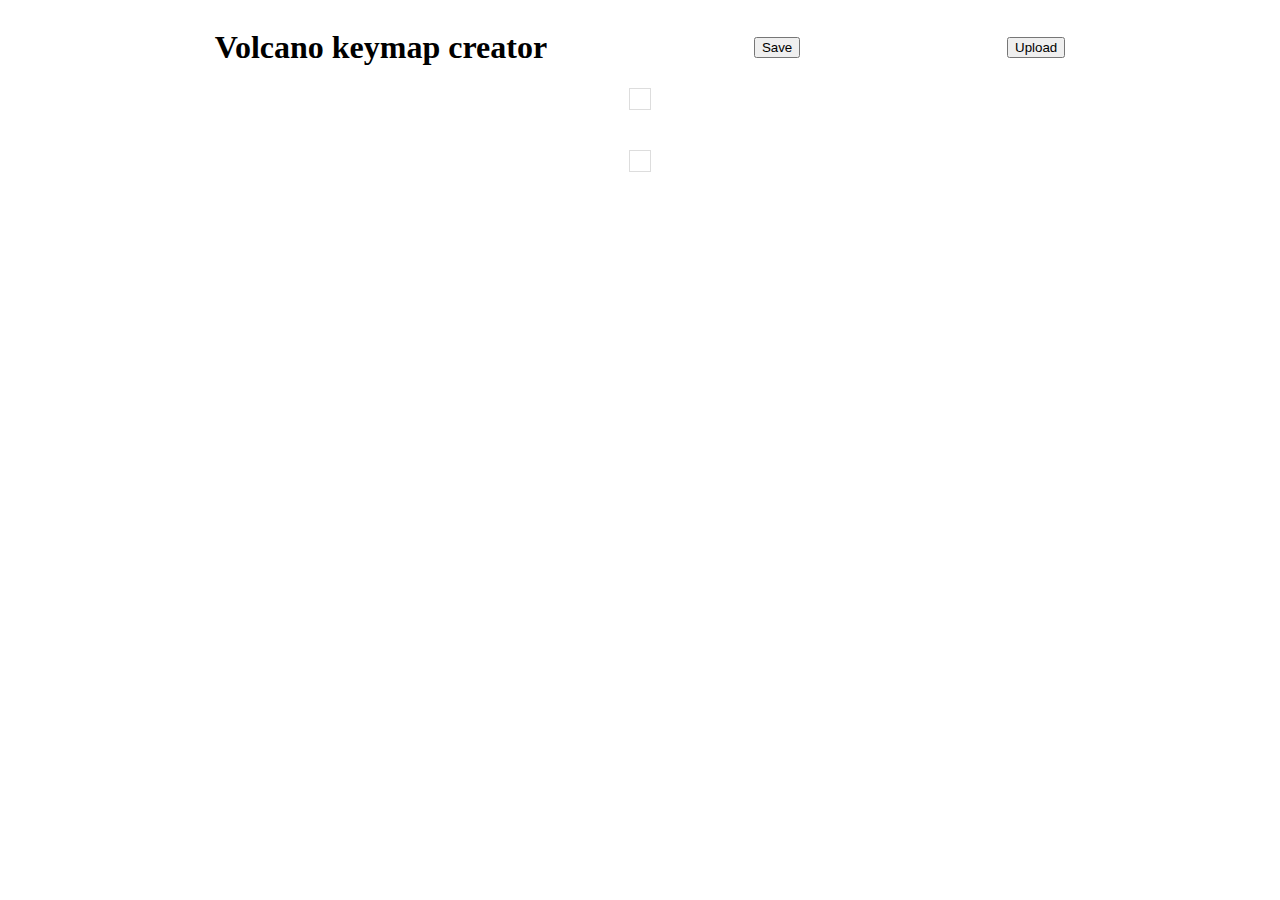
==== www/kmap.html @ eef953d4 "web control panel" ====
<!DOCTYPE html>
<html>
  <head>
    <title>Volcano kmap creator</title>
    <meta charset="utf-8">
    <link rel="stylesheet" type="text/css" href="/main.css">
    <style>
      #keyboards {
        display: flex;
        flex-direction: column;
        gap: 40px;
      }

      .keyboard-wrapper {
        margin: auto;
        border: 1px solid #ddd;
        padding: 10px;

      }

      .keyboard button.remapped {
        border: 2px solid black;
      }

      #kmap-nav {
        display: flex;
        justify-content: space-evenly;
        align-items: center;
      }
    </style>
  </head>
  <body>
    <div id="content">
      <nav id="kmap-nav">
        <h1>Volcano keymap creator</h1>
        <button id="btn-save">Save</button>
        <button id="btn-upload">Upload</button>
      </nav>
      <div id="keyboards">
        <div class="keyboard-wrapper">
          <div class="keyboard" id="keyboard"></div>
        </div>
        <div class="keyboard-wrapper">
          <div class="keyboard" id="keyboard-remapped"></div>
        </div>
      </div>
    </div>

  </body>
  <script src="/volcano.js"></script>
  <script src="/kmap.js"></script>
</html>
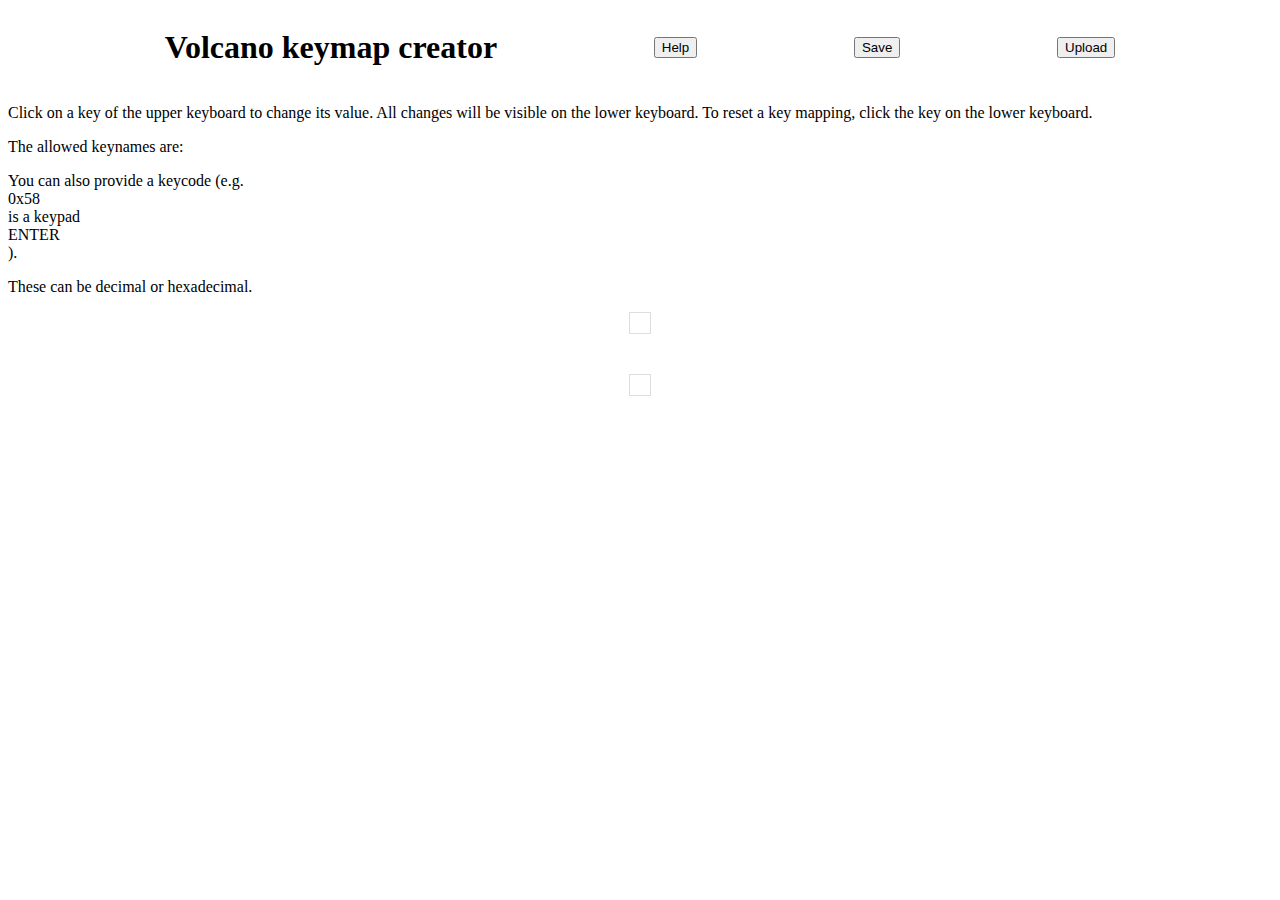
==== commit 7d3bb855: "refactor" ====
--- a/www/kmap.html
+++ b/www/kmap.html
@@ -33,9 +33,22 @@
     <div id="content">
       <nav id="kmap-nav">
         <h1>Volcano keymap creator</h1>
+        <button id="btn-help">Help</button>
         <button id="btn-save">Save</button>
         <button id="btn-upload">Upload</button>
       </nav>
+
+      <div id="help">
+        <p>Click on a key of the upper keyboard to change its value. All changes
+        will be visible on the lower keyboard. To reset a key mapping, click the
+        key on the lower keyboard.</p>
+        <p>The allowed keynames are: <span id="keynames"></span></p>
+        You can also provide a keycode (e.g. <div class="keyname">0x58</div> is
+        a keypad <div class="keyname">ENTER</div>).
+        <p>These can be decimal or hexadecimal.</p>
+
+      </div>
+
       <div id="keyboards">
         <div class="keyboard-wrapper">
           <div class="keyboard" id="keyboard"></div>
